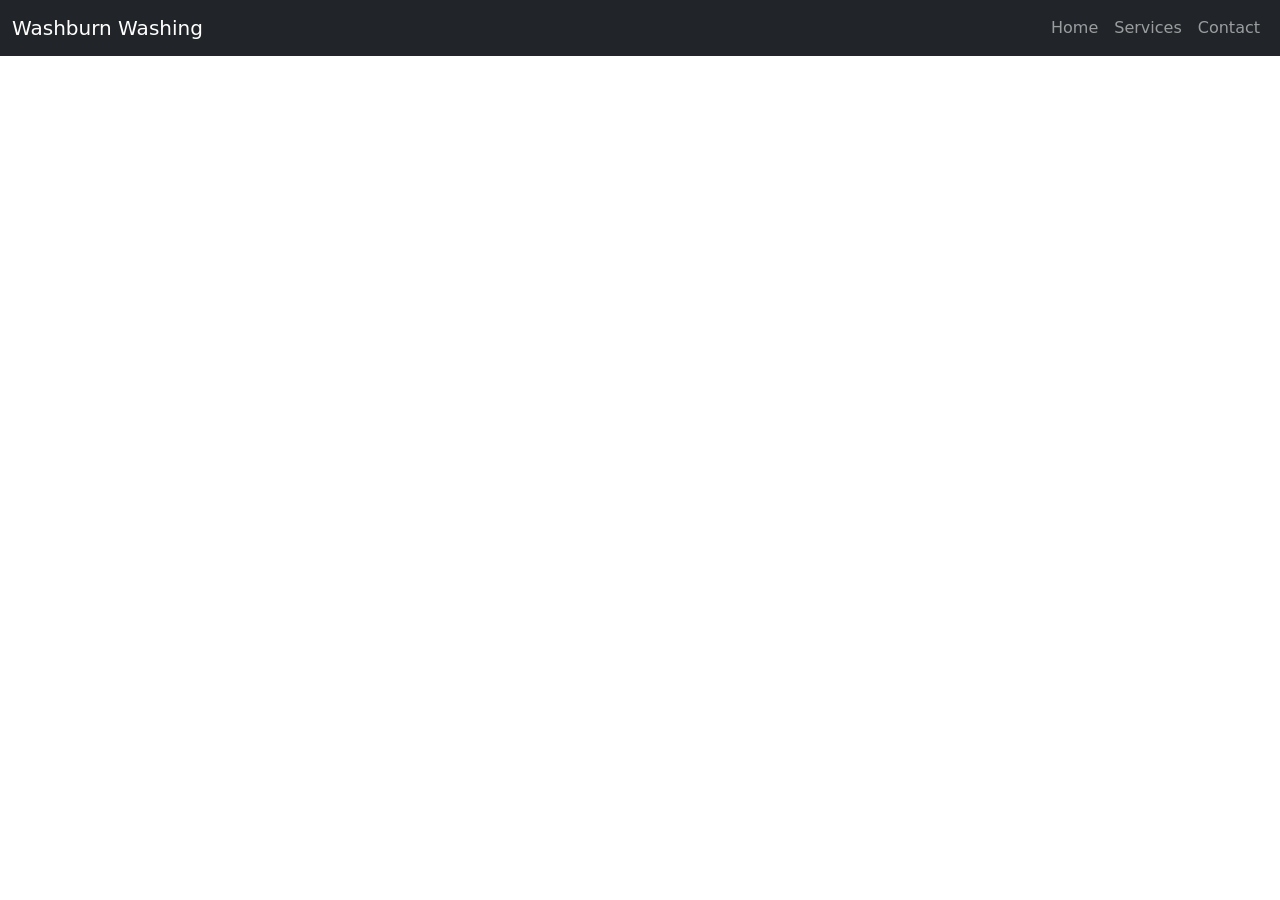
==== contact.html @ 483550f3 "Create contact.html" ====
<!DOCTYPE html>
<html lang="en">
<head>
  <meta charset="UTF-8" />
  <meta name="viewport" content="width=device-width, initial-scale=1.0" />
  <title>Contact Us</title>
  <link href="https://cdn.jsdelivr.net/npm/bootstrap@5.3.0/dist/css/bootstrap.min.css" rel="stylesheet">
  <link rel="stylesheet" href="css/style.css" />
</head>
<body>
  <nav class="navbar navbar-expand-lg navbar-dark bg-dark">
    <div class="container-fluid">
      <a class="navbar-brand" href="#">Washburn Washing</a>
      <div class="collapse navbar-collapse">
        <ul class="navbar-nav ms-auto">
          <li class="nav-item"><a class="nav-link" href="index.html">Home</a></li>
          <li class="nav-item"><a class="nav-link" href="services.html">Services</a></li>
          <li class="nav-item"><a class="nav-link" href="contact.html">Contact</a></li>
        </ul>
      </div>
    </div>
  </nav>
  <div class="container text-white py-5 text-center">
    <h2>Contact Us</h2>
    <p>Phone: (xxx) xxx-xxxx</p>
    <p>Email: <a href="mailto:wwashburn2000@gmail.com" class="text-white">wwashburn2000@gmail.com</a></p>
  </div>
</body>
</html>
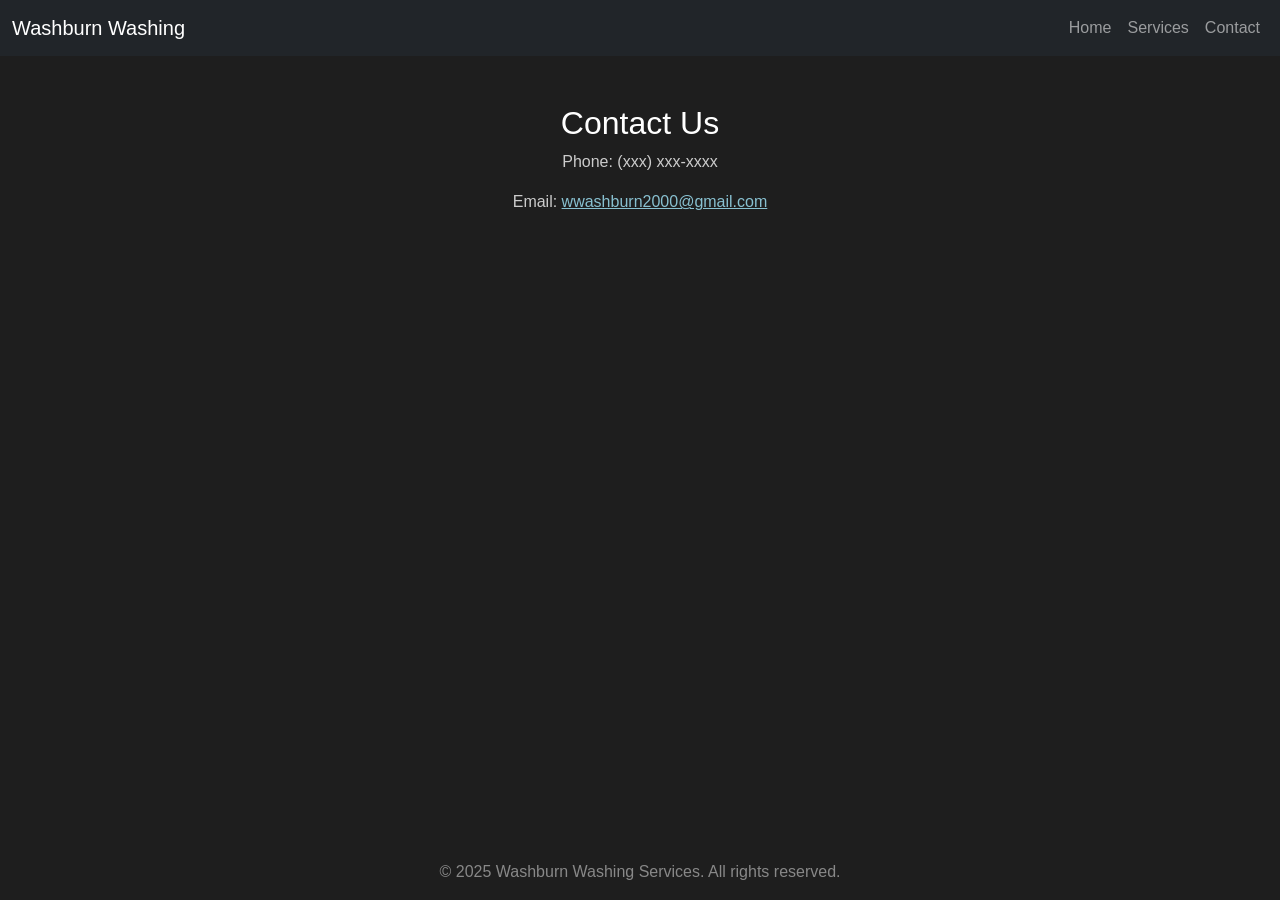
==== commit 6283751b: "Update contact.html" ====
--- a/contact.html
+++ b/contact.html
@@ -5,9 +5,33 @@
   <meta name="viewport" content="width=device-width, initial-scale=1.0" />
   <title>Contact Us</title>
   <link href="https://cdn.jsdelivr.net/npm/bootstrap@5.3.0/dist/css/bootstrap.min.css" rel="stylesheet">
-  <link rel="stylesheet" href="css/style.css" />
+  <style>
+    html, body {
+      height: 100%;
+      margin: 0;
+      padding: 0;
+      background-color: #1e1e1e;
+      color: #cccccc;
+      font-family: 'Segoe UI', Tahoma, Geneva, Verdana, sans-serif;
+    }
+    .container {
+      color: #cccccc;
+    }
+    h1, h2 {
+      color: #ffffff;
+    }
+    a {
+      color: #88c0d0;
+    }
+    a:hover {
+      color: #a3d5ff;
+    }
+    footer {
+      color: #888;
+    }
+  </style>
 </head>
-<body>
+<body class="min-vh-100 d-flex flex-column">
   <nav class="navbar navbar-expand-lg navbar-dark bg-dark">
     <div class="container-fluid">
       <a class="navbar-brand" href="#">Washburn Washing</a>
@@ -20,10 +44,17 @@
       </div>
     </div>
   </nav>
-  <div class="container text-white py-5 text-center">
-    <h2>Contact Us</h2>
-    <p>Phone: (xxx) xxx-xxxx</p>
-    <p>Email: <a href="mailto:wwashburn2000@gmail.com" class="text-white">wwashburn2000@gmail.com</a></p>
-  </div>
+
+  <main class="flex-fill">
+    <div class="container text-center py-5">
+      <h2>Contact Us</h2>
+      <p>Phone: (xxx) xxx-xxxx</p>
+      <p>Email: <a href="mailto:wwashburn2000@gmail.com">wwashburn2000@gmail.com</a></p>
+    </div>
+  </main>
+
+  <footer class="text-center py-3">
+    &copy; 2025 Washburn Washing Services. All rights reserved.
+  </footer>
 </body>
 </html>
